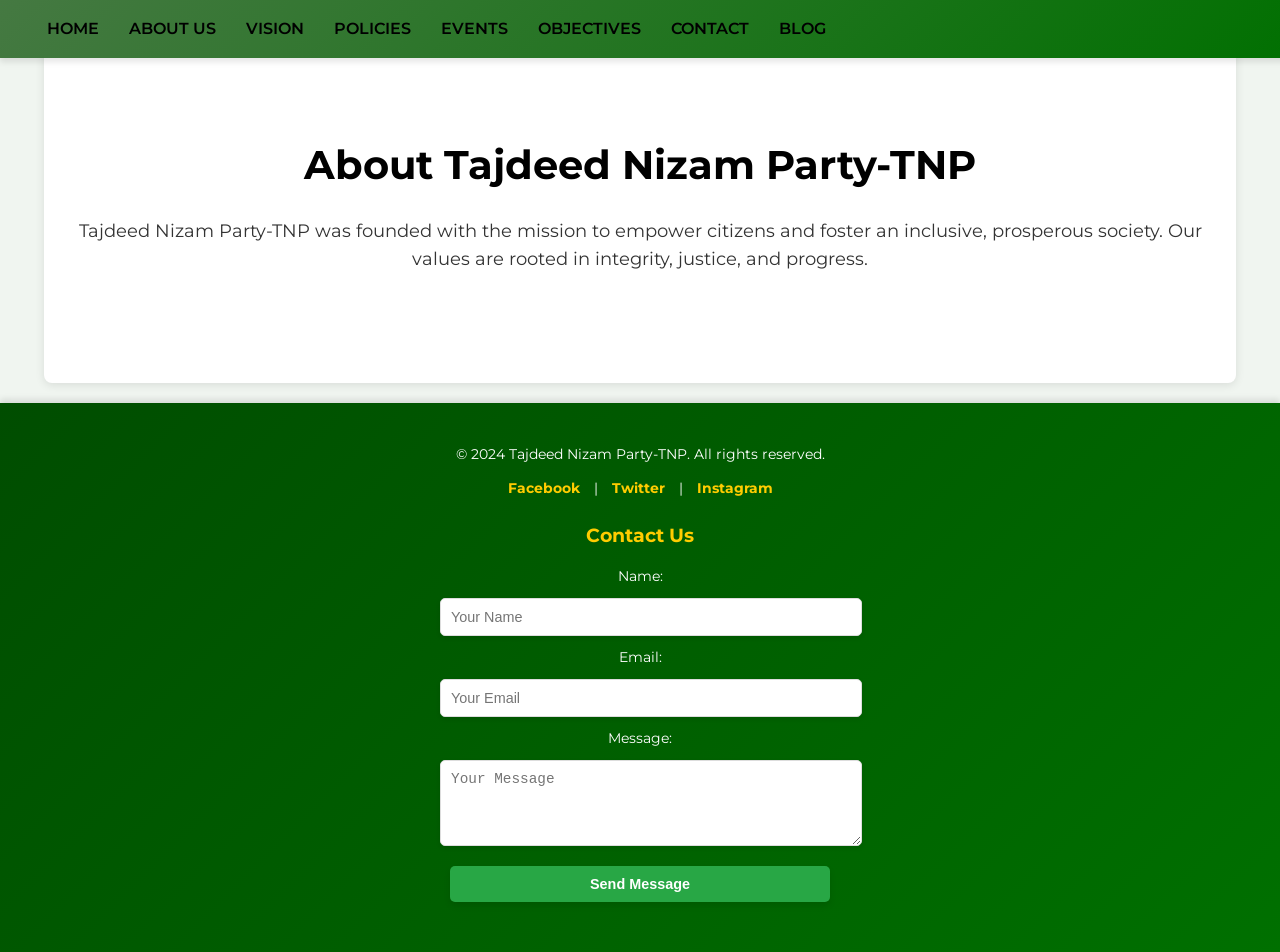
==== about.html @ ad87ad36 "deployment" ====
<!DOCTYPE html>
<html lang="en">
<head>
    <meta charset="UTF-8">
    <meta name="viewport" content="width=device-width, initial-scale=1.0">
    <title>Tajdeed Nizam Party-TNP - About Us</title>
    <link rel="stylesheet" href="../styles/main.css">
</head>
<body>
    <header>
        <nav>
            <ul>
                <li><a href="index.html">Home</a></li>
                <li><a href="about.html">About Us</a></li>
                <li><a href="vision.html">Vision</a></li>
                <li><a href="policies.html">Policies</a></li>
                <li><a href="events.html">Events</a></li>
                <li><a href="objectives.html">Objectives</a></li>
                <li><a href="contact.html">Contact</a></li>
                <li><a href="blog.html">Blog</a></li>
            </ul>
        </nav>
    </header>

    <main>
        <section class="about-section">
            <h1>About Tajdeed Nizam Party-TNP</h1>
            <p>Tajdeed Nizam Party-TNP was founded with the mission to empower citizens and foster an inclusive, prosperous society. Our values are rooted in integrity, justice, and progress.</p>
        </section>
    </main>

    <footer>
        <div class="footer-container">
            <p>&copy; 2024 Tajdeed Nizam Party-TNP. All rights reserved.</p>
            <div class="social-media">
                <a href="#">Facebook</a> |
                <a href="#">Twitter</a> |
                <a href="#">Instagram</a>
            </div>
            <div class="contact-us">
                <h2>Contact Us</h2>
                <form action="#" method="POST">
                    <label for="name">Name:</label>
                    <input type="text" id="name" name="name" placeholder="Your Name" required>
    
                    <label for="email">Email:</label>
                    <input type="email" id="email" name="email" placeholder="Your Email" required>
    
                    <label for="message">Message:</label>
                    <textarea id="message" name="message" rows="4" placeholder="Your Message" required></textarea>
    
                    <button type="submit">Send Message</button>
                </form>
            </div>
        </div>
    </footer>
</body>
</html>
---- styles/main.css ----
/* Universal Styles */
@import url('https://fonts.googleapis.com/css2?family=Montserrat:wght@400;600&display=swap');

body {
    font-family: 'Montserrat', sans-serif;
    margin: 0;
    padding: 0;
    background-color: #f0f5f0;
    color: #333;
    line-height: 1.6;
}

header {
    display: flex;
    align-items: center;
    justify-content: space-between;
    background: linear-gradient(135deg, #457942, #007000);
    color: #000000;
    padding: 1rem 2rem;
    box-shadow: 0 4px 6px rgba(0, 0, 0, 0.1);
    position: fixed;
    top: 0;
    width: 98%;
    z-index: 1000;
    font-weight: 700;
}

header .party-logo {
    font-size: 1.5rem;
    font-weight: bold;
    color: #ffcc00;
    width: 20px;
    text-shadow: 1px 1px 2px rgba(0, 0, 0, 0.3);
}
.logo-link {
    text-decoration: none; /* Removes underline from the text */
    color: inherit;        /* Ensures text color matches the design */
    display: flex;         /* Keeps logo and text aligned together */
    align-items: center;
}

.logo-link:hover {
    opacity: 0.8;          /* Optional hover effect */
}

header nav ul {
    list-style: none;
    display: flex;
    justify-content: flex-end;
    padding: 0;
    margin: 0;
}

header nav ul li {
    margin: 0 15px;
}

header nav ul li a {
    text-decoration: none;
    color: #000000;
    font-weight: 600;
    text-transform: uppercase;
    transition: color 0.3s ease;
}

header nav ul li a:hover {
    color: #ffcc00;
}

.hero {
    text-align: center;
    padding: 80px 20px 60px;
    background: linear-gradient(135deg, #457942, #007000);
    color: #000000;
    margin-top: 70px;
}

.hero h1 {
    font-size: 3rem;
    margin-bottom: 20px;
    text-shadow: 1px 1px 5px rgba(0, 0, 0, 0.3);
}

.hero p {
    font-size: 1.8rem;
    margin-bottom: 30px;
}

.slider {
    display: flex;
    overflow-x: auto;
    scroll-snap-type: x mandatory;
    gap: 15px;
    padding: 20px;
    background-color: #f5f5f5;
    box-shadow: 0 2px 10px rgba(0, 0, 0, 0.1);
    border-radius: 8px;
    margin: 20px auto;
    max-width: 90%;
}

.slider img {
    flex: 0 0 auto;
    width: 100%;
    max-width: 300px;
    height: auto;
    border-radius: 8px;
    box-shadow: 0 4px 8px rgba(0, 0, 0, 0.1);
    scroll-snap-align: center;
}

button {
    padding: 12px 25px;
    margin: 10px;
    border: none;
    border-radius: 5px;
    cursor: pointer;
    font-size: 1rem;
    font-weight: bold;
    transition: background-color 0.3s ease;
    box-shadow: 0 4px 6px rgba(0, 0, 0, 0.1);
}

button.donate {
    background-color: #ff4d4d;
    color: #fff;
}

button.donate:hover {
    background-color: #e60000;
}

button.volunteer {
    background-color: #28a745;
    color: #fff;
}

button.volunteer:hover {
    background-color: #218838;
}
.download-button {
    display: inline-block;
    padding: 10px 20px;
    background-color: #28a745; /* Primary blue color */
    color: #fff; /* White text */
    font-size: 16px;
    font-weight: bold;
    text-align: center;
    text-decoration: none; /* Remove underline */
    border-radius: 5px; /* Rounded corners */
    box-shadow: 0 4px 6px rgba(0, 0, 0, 0.1); /* Add shadow */
    transition: background-color 0.3s ease, transform 0.2s ease; /* Smooth hover effects */
}

.download-button:hover {
    background-color: #b36500; /* Darker blue for hover effect */
    transform: translateY(-2px); /* Lift button slightly */
}

.download-button:active {
    background-color: #003f7f; /* Even darker blue for active state */
    transform: translateY(0); /* Reset button position */
}

section {
    padding: 80px 20px;
    text-align: center;
    background-color: #fff;
    border-radius: 8px;
    box-shadow: 0 2px 10px rgba(0, 0, 0, 0.1);
    margin: 20px auto;
    max-width: 90%;
}

section h1 {
    font-size: 2.5rem;
    color: #000000;
    margin-bottom: 20px;
}

section p {
    font-size: 1.1rem;
    margin-bottom: 30px;
}

section ul {
    list-style: none;
    padding: 0;
    margin: 0 auto;
    max-width: 600px;
    text-align: left;
}

section ul li {
    margin-bottom: 15px;
    font-size: 1rem;
    line-height: 1.5;
    padding: 10px;
    border-bottom: 1px solid #ddd;
    background-color: #f9f9f9;
    border-radius: 5px;
    box-shadow: 0 2px 5px rgba(0, 0, 0, 0.1);
}

section ul li:last-child {
    border-bottom: none;
}

footer {
    background: linear-gradient(135deg, #004d00, #007000);
    color: #fff;
    padding: 40px 20px;
    text-align: center;
    font-size: 0.9rem;
    box-shadow: 0 -4px 6px rgba(0, 0, 0, 0.1);
}

.footer-container {
    max-width: 1200px;
    margin: 0 auto;
}

.footer-container p {
    margin: 0 0 10px;
}

.social-media a {
    color: #ffcc00;
    text-decoration: none;
    margin: 0 10px;
    font-weight: bold;
    transition: color 0.3s ease;
}

.social-media a:hover {
    color: #fff;
}

.contact-us {
    margin-top: 20px;
}

.contact-us h2 {
    margin-bottom: 15px;
    font-size: 1.2rem;
    color: #ffcc00;
}

.contact-us form {
    display: flex;
    flex-direction: column;
    gap: 10px;
    max-width: 400px;
    margin: 0 auto;
}

.contact-us input,
.contact-us textarea {
    width: 100%;
    padding: 10px;
    border: 1px solid #ddd;
    border-radius: 5px;
    font-size: 0.9rem;
    box-shadow: 0 2px 5px rgba(0, 0, 0, 0.1);
}

.contact-us input:focus,
.contact-us textarea:focus {
    outline: none;
    border-color: #ffcc00;
}

.contact-us button {
    background-color: #28a745;
    color: #fff;
    border: none;
    padding: 10px;
    border-radius: 5px;
    cursor: pointer;
    font-size: 0.9rem;
    font-weight: bold;
    transition: background-color 0.3s ease;
}

.contact-us button:hover {
    background-color: #218838;
}
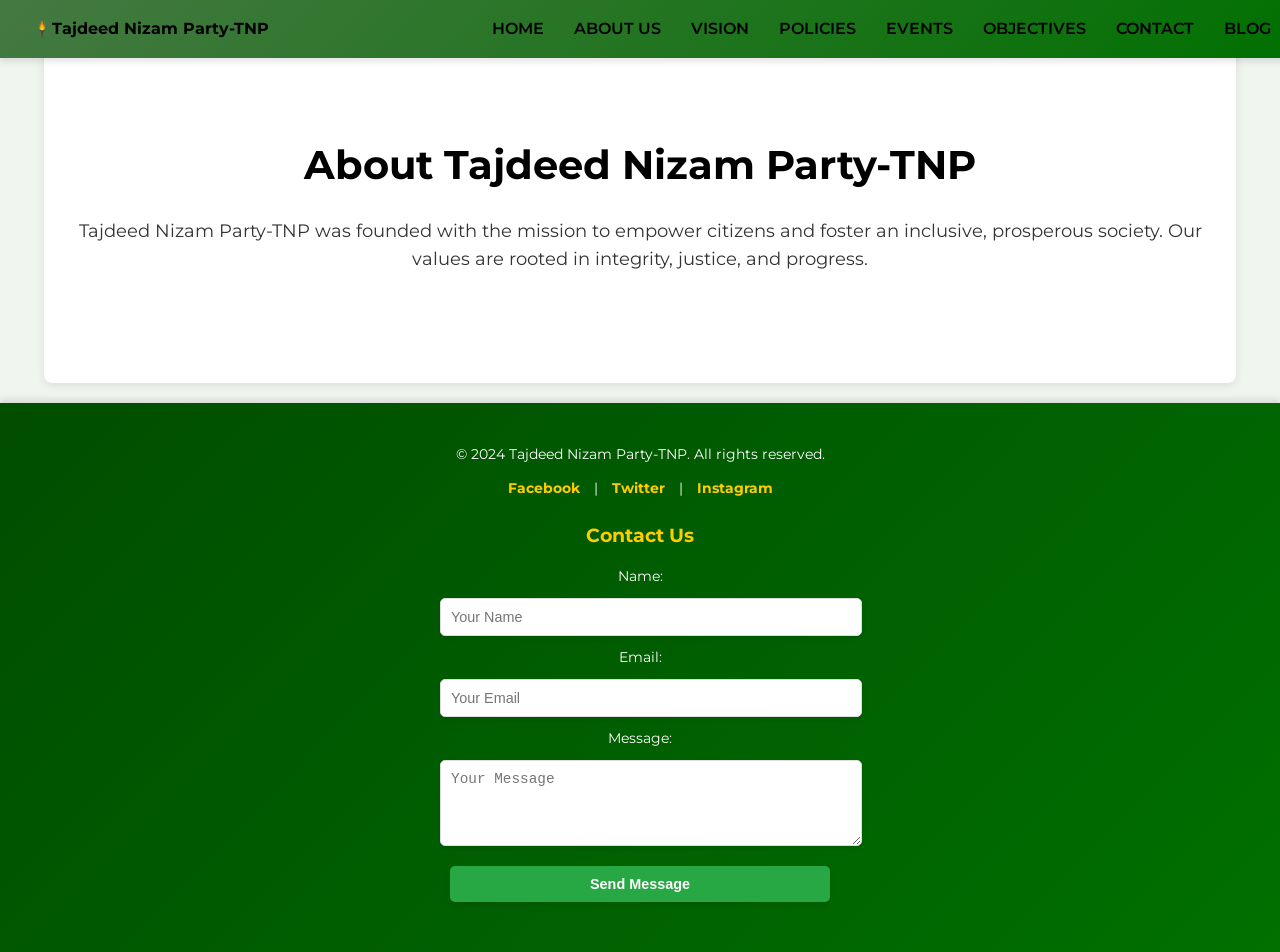
==== commit bfda7b78: "updated" ====
--- a/about.html
+++ b/about.html
@@ -8,6 +8,12 @@
 </head>
 <body>
     <header>
+        <div class="logo-container">
+            <a href="index.html" class="logo-link">
+                <img src="../static/logo.png" alt="TNP Logo" class="party-logo">
+                <span class="logo-text">Tajdeed Nizam Party-TNP</span>
+            </a>
+        </div>
         <nav>
             <ul>
                 <li><a href="index.html">Home</a></li>
